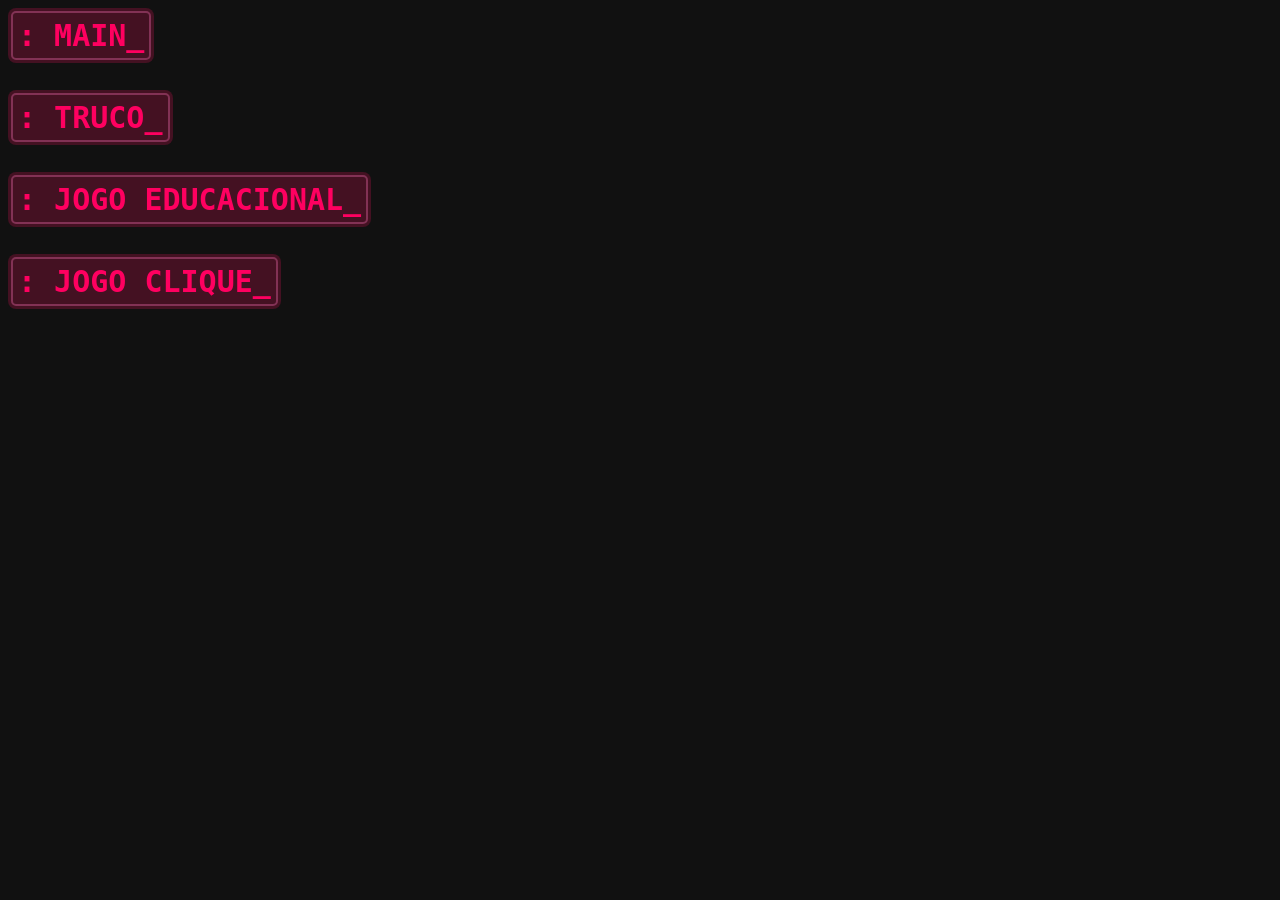
==== q/index.html @ 301afc16 "final" ====
<!DOCTYPE html>
<html lang="en">
<head>
    <meta charset="UTF-8">
    <meta name="viewport" content="width=device-width, initial-scale=1.0">
    <title>Quick Links</title>

    <style>
        body {
            display: flex;
            flex-direction: column;
            gap: 3vh;

            background-color: #111;
        }

        a {
            text-decoration: none;
            color: #ff0060;
            font-weight: bold;
            font-family: monospace;
            font-size: 30px;

            background-color: #412;
            width: fit-content;

            border: 0;
            border-radius: 8px;
            padding: 10px;
            outline: solid #f7b5 2px;
            outline-offset: -5px;
        }

        a:hover {
            color: #fff;
            background-color: #824;
        }
    </style>
</head>

<body>
    <a href="wwesl.github.io" target="_blank">
        : MAIN_</a>
    <a href="wwesl.github.io/truco" target="_blank">
        : TRUCO_</a>
    <a href="wwesl.github.io/jogo-educacional" target="_blank">
        : JOGO EDUCACIONAL_</a>
    <a href="wwesl.github.io/wwesl/clicker" target="_blank">
        : JOGO CLIQUE_</a>
</body>

</html>
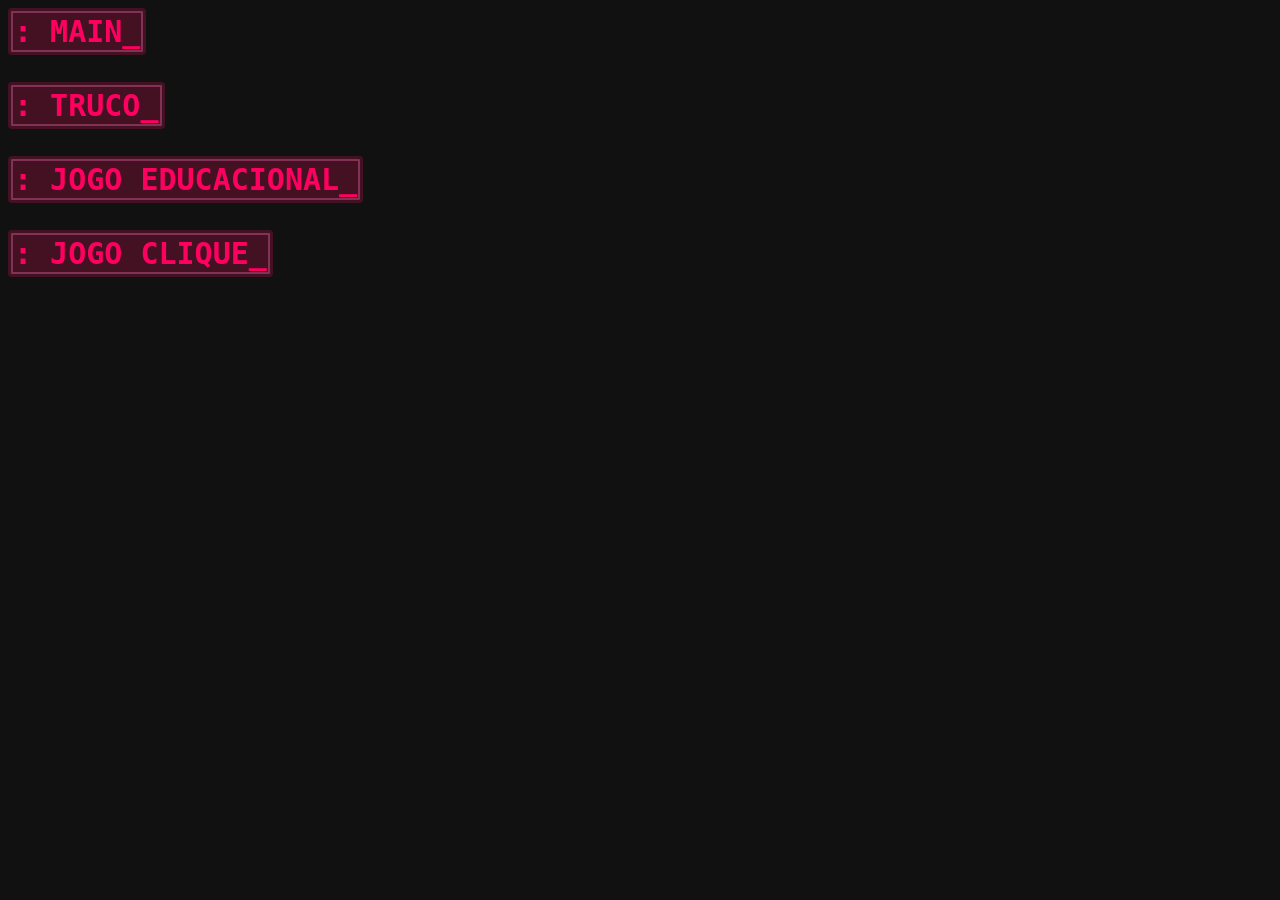
==== commit 125ff3d1: "final2" ====
--- a/q/index.html
+++ b/q/index.html
@@ -25,8 +25,8 @@
             width: fit-content;
 
             border: 0;
-            border-radius: 8px;
-            padding: 10px;
+            border-radius: 4px;
+            padding: 6px;
             outline: solid #f7b5 2px;
             outline-offset: -5px;
         }
@@ -39,13 +39,13 @@
 </head>
 
 <body>
-    <a href="wwesl.github.io" target="_blank">
+    <a href="https://wwesl.github.io" target="_blank">
         : MAIN_</a>
-    <a href="wwesl.github.io/truco" target="_blank">
+    <a href="https://wwesl.github.io/truco" target="_blank">
         : TRUCO_</a>
-    <a href="wwesl.github.io/jogo-educacional" target="_blank">
+    <a href="https://wwesl.github.io/jogo-educacional" target="_blank">
         : JOGO EDUCACIONAL_</a>
-    <a href="wwesl.github.io/wwesl/clicker" target="_blank">
+    <a href="https://wwesl.github.io/wwesl/jogo-clique" target="_blank">
         : JOGO CLIQUE_</a>
 </body>
 
